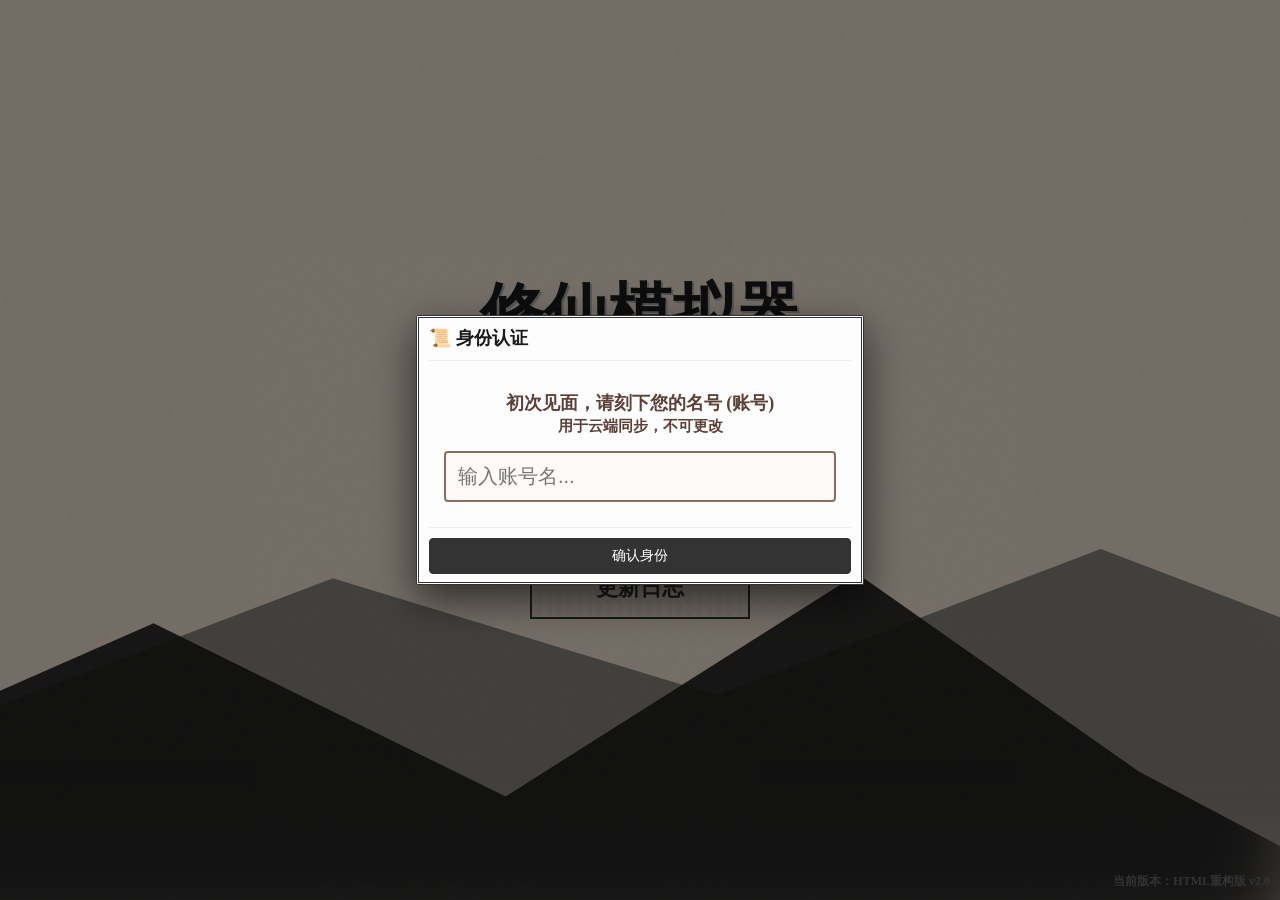
==== index.html @ 8b1c0156 "赌坊数据修改前" ====
<!DOCTYPE html>
<html lang="zh-CN">
<head>
    <meta charset="UTF-8">
    <meta name="viewport" content="width=device-width, initial-scale=1.0">
    <title>水墨修仙 - 重构版</title>
    <link rel="stylesheet" href="css/style.css">

</head>
<body>

    <div id="scene_menu" class="scene active">
        <div class="ink_bg_decoration"></div>

        <h1 class="menu_title">修仙模拟器</h1>

        <div class="menu_btn_group">
            <button id="menu_btn_start" class="ink_btn_large">开启一世轮回</button>
            <button id="menu_btn_gallery" class="ink_btn_large">万物图鉴</button>
            <button id="menu_btn_changelog" class="ink_btn_large">更新日志</button>


        </div>

        <div class="menu_version">当前版本：HTML重构版 v2.0</div>

        <div id="menu_changelog_panel" class="ink_panel hidden">
            <h3>更新日志</h3>
            <p>1. 架构重构完成</p>
            <p>2. 全新水墨UI上线</p>
        </div>
    </div>

    <div id="scene_game" class="scene">

        <div id="left_status_panel">
            <div id="left_profile_box" class="ink_card profile_card">
                <div class="profile_main">
                    <span id="profile_name" class="p_name">道友未命名</span>
                    <span id="profile_generation" class="ink_tag">第 1 世</span>
                </div>
                <div class="profile_sub">
                    <span id="profile_level">凡人 (0/100)</span>
                    <span class="p_divider">|</span>
                    <span id="profile_age">16岁</span>
                </div>
                <div id="profile_date" class="p_date">秦始皇三十七年 正月 初一</div>
            </div>

            <div class="ink_card status_card">
                <div class="status_row">
                    <span class="s_label c_hp">❤️ 生命</span>
                    <span class="s_val" id="val_hp">100/100</span>
                </div>
                <div class="status_row">
                    <span class="s_label c_mp">💧 灵力</span>
                    <span class="s_val" id="val_mp">50/50</span>
                </div>
                <div class="status_row">
                    <span class="s_label c_hunger">🍖 饱食</span>
                    <span class="s_val" id="val_hunger">100/100</span>
                </div>
                <div class="status_row">
                    <span class="s_label c_fatigue">😴 疲劳</span>
                    <span class="s_val" id="val_fatigue">0/100</span>
                </div>
            </div>

            <div class="ink_card attr_primary_card">
                <div class="attr_grid">
                    <div class="attr_item">
                        <span class="a_label">精</span>
                        <span class="a_val" id="val_jing">10</span>
                    </div>
                    <div class="attr_item">
                        <span class="a_label">气</span>
                        <span class="a_val" id="val_qi">10</span>
                    </div>
                    <div class="attr_item">
                        <span class="a_label">神</span>
                        <span class="a_val" id="val_shen">10</span>
                    </div>
                </div>
                <div class="money_row">
                    <span>💰 钱财</span>
                    <span id="val_money" class="text_gold">100</span>
                </div>
            </div>

            <div class="ink_card combat_card">
                <div class="combat_header" onclick="toggleCombatPanel()">
                    <div class="combat_title">⚔️ 战力</div>
                    <div class="combat_summary">
                        <span>攻<b id="val_atk">5</b></span>
                        <span class="divider">/</span>
                        <span>防<b id="val_def">1</b></span>
                        <span class="divider">/</span>
                        <span>速<b id="val_speed">10</b></span>
                    </div>
                    <div id="combat_arrow" class="arrow_icon">▼</div>
                </div>

                <div id="combat_details" class="combat_details_box collapsed">
                    <div class="detail_group">
                        <div class="d_row">
                            <span class="d_label">⚔️ 物理攻击</span> <span class="d_val" id="val_phy_atk">0</span>
                        </div>
                        <div class="d_row">
                            <span class="d_label">🔮 法术攻击</span> <span class="d_val" id="val_mag_atk">0</span>
                        </div>
                        <div class="d_sep"></div>
                        <div class="d_row">
                            <span class="d_label">🛡️ 物理防御</span> <span class="d_val" id="val_phy_def">0</span>
                        </div>
                        <div class="d_row">
                            <span class="d_label">✨ 法术防御</span> <span class="d_val" id="val_mag_def">0</span>
                        </div>
                        <div class="d_sep"></div>
                        <div class="d_row">
                            <span class="d_label">🎯 物暴</span> <span class="d_val" id="val_crit">0%</span>
                        </div>
                        <div class="d_row">
                            <span class="d_label">🔥 法暴</span> <span class="d_val" id="val_mag_crit">0%</span>
                        </div>
                        <div class="d_row">
                            <span class="d_label">🔪 锋利</span> <span class="d_val" id="val_sharpness">0</span>
                        </div>
                        <div class="d_row">
                            <span class="d_label">🔱 灵透</span> <span class="d_val" id="val_penetration">0</span>
                        </div>
                    </div>
                </div>
            </div>

            <div id="left_buff_container" class="ink_card flex_grow">
                <div class="panel_header_sm">当前状态</div>
                <div id="buff_list" class="buff_list_style">
                </div>
            </div>

            <div id="left_system_btns">
                <button class="ink_btn_small" onclick="CloudArchive.uiSave()">💾 保存</button>
                <button onclick="attemptDie()" class="ink_btn_small btn_danger">💀 兵解</button>
                <button onclick="backToMenu()" class="ink_btn_small">🏠 主页</button>
            </div>
        </div>

        <script>
            function toggleCombatPanel() {
                const box = document.getElementById('combat_details');
                const arrow = document.getElementById('combat_arrow');
                if (box.classList.contains('collapsed')) {
                    box.classList.remove('collapsed');
                    arrow.style.transform = 'rotate(180deg)';
                } else {
                    box.classList.add('collapsed');
                    arrow.style.transform = 'rotate(0deg)';
                }
            }
        </script>

        <div id="center_action_panel">
            <div id="center_toolbar">

                <button id="btn_open_bag" class="ink_btn_tab" onclick="UIBag.open()">🎒 行囊 (I)</button>

                <button id="btn_open_gongfa" class="ink_btn_tab" onclick="if(window.UISkill) UISkill.open();">
                    🎨 技艺 (K)
                </button>

                <button id="btn_open_bounty" class="ink_btn_tab" onclick="UIBounty.open()">
                    📜 悬赏 (T)
                </button>
                <button id="btn_open_map" class="ink_btn_tab" onclick="MapView.open()">🗺️ 地图 (M)</button>
                <button id="btn_help" class="ink_btn_tab" onclick="UITutorial.start(true)">
                    ❓ 指引
                </button>
                <button id="btn_debug" class="ink_btn_tab btn_faded" onclick="DebugSystem.open()">🔧 天道</button>
            </div>

            <div id="center_map_container">
                <canvas id="big_map_canvas"></canvas>
                <div id="center_map_overlay">
                    <span id="overlay_terrain_info">当前: <span class="text_gold">未知区域</span></span>
                    <span id="overlay_coord">(0, 0)</span>
                </div>
            </div>
        </div>

        <div id="right_info_panel">

            <div id="right_log_container" class="ink_card">
                <div class="panel_header">江湖传闻</div>
                <div id="game_log_content">
                    <p class="log_time">[辰时]</p> <p>你踏入了江湖...</p>
                    <p class="log_time">[辰时]</p> <p>清风拂面，你感觉神清气爽。</p>
                </div>
                <div class="log_footer" style="text-align: right; padding: 5px; border-top: 1px dashed #ddd; background: rgba(255,255,255,0.5);">
                    <button onclick="LogManager.uiClear()" class="ink_btn_small" style="font-size: 12px; opacity: 0.7; padding: 2px 8px;">
                        🗑️ 清空传闻
                    </button>
                </div>
            </div>

            <div id="right_action_container" class="ink_card">
                <div class="panel_header">行动指令</div>
                <div id="right_action_grid">
                    <button id="btn_action_gather" class="act_btn" onclick="doGather()">🌿 寻幽</button>

                    <button id="btn_action_study" class="act_btn" onclick="window.UIStudy.open()">📖 研读</button>

                    <button id="btn_action_train" class="ink_btn" onclick="window.UITrain.open()">
                        <span class="btn_icon">⚔️</span>
                        <span class="btn_text">修炼</span>
                    </button>

                    <button id="btn_action_rest" class="act_btn" onclick="doRest()">🛏️ 休憩</button>
                    <button id="btn_action_fish" class="act_btn" onclick="window.UIFish.open()">🎣 垂钓</button>
                    <button id="btn_action_water" class="act_btn" onclick="doFetchWater()">💧 打水</button>
                    <button id="btn_action_cook" class="act_btn" onclick="window.UICook.open()">🍳 烹饪</button>

                    <button id="btn_action_eat" class="act_btn" onclick="doEat()">🍖 进食</button>

                    <button id="btn_action_market" class="act_btn" onclick="openTownMarket()">⚖️ 集市</button>
                    <button id="btn_action_alchemy" class="act_btn" onclick="UIAlchemy.open()">🔮 炼丹</button>
                </div>
            </div>
        </div>
    </div>

    <div id="modal_overlay" class="modal hidden">
        <div id="modal_content" class="ink_modal_box">
            <h2 id="modal_header">标题</h2>
            <div id="modal_body">内容区域</div>
            <div id="modal_footer">
                <button onclick="closeModal()" class="ink_btn_medium">关闭</button>
            </div>
        </div>
    </div>

    <div id="global_tooltip" class="ink_tooltip hidden"></div>
    <div id="tutorial_overlay" class="hidden">
        <div id="tutorial_spotlight"></div>

        <div id="tutorial_box" class="ink_card">
            <h3 id="tut_title">功能介绍</h3>
            <p id="tut_content">这里是说明文字...</p>

            <div class="tut_controls">
                <div class="tut_page_info"><span id="tut_step">1</span> / <span id="tut_total">5</span></div>
                <div class="tut_btns">
                    <button id="tut_btn_prev" class="ink_btn_small" onclick="UITutorial.prev()">上一步</button>
                    <button id="tut_btn_next" class="ink_btn_small" onclick="UITutorial.next()">下一步</button>
                    <button id="tut_btn_finish" class="ink_btn_small btn_danger" onclick="UITutorial.finish()">关闭</button>
                </div>
            </div>

            <div class="tut_footer">
                <label>
                    <input type="checkbox" id="tut_check_ignore"> 轮回不再自动提醒
                </label>
            </div>
        </div>
    </div>

    <script src="js/modules/ui_tutorial.js"></script>


    <script src="js/data/data_config.js"></script>
    <script src="js/core/state.js"></script>

<!--    时间线-->
    <script src="js/data/data_timeline.js"></script>



    <script src="js/data/data_materials.js"></script>
    <script src="js/data/data_food_materials.js"></script>
    <script src="js/data/data_foods.js"></script>
    <script src="js/data/data_herbs.js"></script>
    <script src="js/data/data_pills.js"></script>
    <script src="js/data/data_weapons.js"></script>
    <script src="js/data/data_head.js"></script>
    <script src="js/data/data_body.js"></script>
    <script src="js/data/data_feet.js"></script>
    <script src="js/data/data_mounts.js"></script>
    <script src="js/data/data_tools.js"></script>
    <script src="js/data/data_books.js"></script>
    <script src="js/data/data_fish.js"></script>
    <script src="js/data/data_entry.js"></script>

<!--    敌人-->
    <script src="js/data/data_enemies_config.js"></script>
    <script src="js/data/data_enemies.js"></script>

    <script src="js/data/data_event_enemies.js"></script>

    <script src="js/data/data_world.js"></script>
    <script src="js/data/data_npcs.js"></script>
    <script src="js/data/data_icon.js"></script>


    <script src="js/core/utils_enemy.js"></script>

    <script src="js/action/util_gather.js"></script>
    <script src="js/action/util_study.js"></script>
    <script src="js/action/util_train.js"></script>
    <script src="js/action/util_rest.js"></script>
    <script src="js/action/util_cook.js"></script>
    <script src="js/action/util_fish.js"></script>
    <script src="js/action/util_eat.js"></script>
    <script src="js/action/util_water.js"></script>
    <script src="js/action/util_shop.js"></script>
    <script src="js/action/util_alchemy.js"></script>

<!--    事件处理工具类-->
    <script src="js/action/times/time_history.js"></script>
    <script src="js/action/times/time_raid.js"></script>
    <script src="js/action/times/time_events.js"></script>
    <script src="js/action/time.js"></script>



    <script src="js/core/global.js"></script>
    <script src="js/core/utils.js"></script>

    <script src="js/core/utils_debug.js"></script>
    <script src="js/core/utils_modal.js"></script>
    <script src="js/core/utils_add.js"></script>
    <script src="js/core/utils_item.js"></script>
    <script src="js/core/utils_tip.js"></script>
    <script src="js/core/utils_skill.js"></script>
    <script src="js/core/utils_buff.js"></script>
    <script src="js/core/utils_log.js"></script>
    <script src="js/core/utils_transmit.js"></script>
    <script src="js/core/cloud_archive.js"></script>
    <script src="js/core/utils_life_skills.js"></script>
    <script src="js/core/utils_gamble.js"></script>


    <script src="js/modules/ink_generator.js"></script>

    <script src="js/modules/shop_system.js"></script>
    <script src="js/modules/town_shops.js"></script>
    <script src="js/modules/shops/inn.js"></script>
    <script src="js/modules/shops/bounty/task_exterminate.js"></script>
    <script src="js/modules/shops/bounty/task_delivery.js"></script>
    <script src="js/modules/shops/bounty/task_collect.js"></script>
    <script src="js/modules/shops/bounty_board.js"></script>
    <script src="js/modules/shops/black_market.js"></script>
    <script src="js/modules/shops/blacksmith.js"></script>
    <script src="js/modules/shops/alchemy_shop.js"></script>
    <script src="js/modules/shops/medical_shop.js"></script>
    <script src="js/modules/shops/post_station.js"></script>
    <script src="js/modules/shops/grocery.js"></script>
    <script src="js/modules/shops/game/game_chupu.js"></script>
    <script src="js/modules/shops/game/game_liubo.js"></script>
    <script src="js/modules/shops/gamble_shop.js"></script>


    <script src="js/modules/ui_combat_modal.js"></script>
    <script src="js/modules/map_enemy_manager.js"></script>
    <script src="js/modules/map_camera.js"></script>


    <script src="js/modules/map_atlas.js"></script>

<!--  战斗相关  -->
    <script src="js/modules/combat/combat_init.js"></script>
    <script src="js/modules/combat/combat_action.js"></script>
    <script src="js/modules/combat/combat_calc.js"></script>
    <script src="js/modules/combat/combat_core.js"></script>
    <script src="js/modules/combat/combat_ui.js"></script>
    <script src="js/modules/combat.js"></script>



    <script src="js/modules/ui.js"></script>
    <script src="js/modules/ui_bag.js"></script>
    <script src="js/modules/ui_skill.js"></script>
    <script src="js/modules/ui_train.js"></script>
    <script src="js/modules/ui_bounty.js"></script>
    <script src="js/modules/ui_fish.js"></script>
    <script src="js/modules/ui_cook.js"></script>
    <script src="js/modules/ui_alchemy.js"></script>

    <script src="js/modules/input_shortcuts.js"></script>
    <script src="js/modules/map_view.js"></script>
    <script src="js/modules/archive.js"></script>
    <script src="js/modules/ui_study.js"></script>

    <script src="js/core/utils_fail.js"></script>

    <script src="js/main.js"></script>



</body>
</html>
---- css/style.css ----
/* 主样式表 - 统一入口 */

@import 'reset.css';        /* 1. 基础重置 */
@import 'theme_ink.css';    /* 2. 颜色/字体主题 */
@import 'layout.css';       /* 3. 页面大框架 */
@import 'components.css';   /* 4. 按钮组件 */
@import 'ui_modal.css';     /* 5. 弹窗系统 (新) */
@import 'ui_tooltip.css';   /* 6. 悬浮窗系统 (新) */
@import 'ui_bag.css';       /* 7. 背包系统 (新) */
@import 'ui_gallery.css';   /* 8. 图鉴系统 (新) */
@import "ui_skill.css";     /* 9. 技能系统 (新) */
@import "ui_shop.css";
@import "ui_cook.css";
@import "ui_eat.css";
@import "ui_fish.css";
@import "ui_gather.css";
@import "ui_rest.css";
@import "ui_study.css";
@import "ui_train.css";
@import "ui_water.css";
@import "ui_bounty.css";
@import "combat.css";
@import "ui_alchemy.css";






/* ================== 新手引导系统 ================== */
#tutorial_overlay {
    position: fixed;
    top: 0; left: 0;
    width: 100vw; height: 100vh;
    z-index: 2000; /* 确保在最顶层 */
    pointer-events: auto; /* 拦截点击 */
    display: block;
}

#tutorial_overlay.hidden {
    display: none;
}

/* 聚光灯高亮框：利用超大阴影实现遮罩 */
#tutorial_spotlight {
    position: absolute;
    border: 2px solid #b8860b; /* 金色边框 */
    box-shadow: 0 0 0 9999px rgba(0, 0, 0, 0.75), 0 0 15px #b8860b inset;
    border-radius: 5px;
    transition: all 0.3s ease; /* 平滑移动动画 */
    pointer-events: none; /* 让点击穿透高亮区(如果需要操作) 或者不穿透 */
    z-index: 2001;
}

/* 说明文本框 */
#tutorial_box {
    position: absolute;
    width: 300px;
    z-index: 2002;
    background-color: #f0e6d2; /* 保持水墨风纸张色 */
    transition: all 0.3s ease;
    border: 2px solid #333;
}

.tut_controls {
    display: flex;
    justify-content: space-between;
    align-items: center;
    margin-top: 15px;
    padding-top: 10px;
    border-top: 1px dashed #999;
}

.tut_btns {
    display: flex;
    gap: 5px;
}

.tut_footer {
    margin-top: 10px;
    font-size: 12px;
    text-align: right;
    color: #555;
}

/* 适配不同位置的箭头 (可选) */
#tutorial_box::after {
    /* 这里可以加一个小三角指向高亮区域，稍微复杂点，先略过 */
}
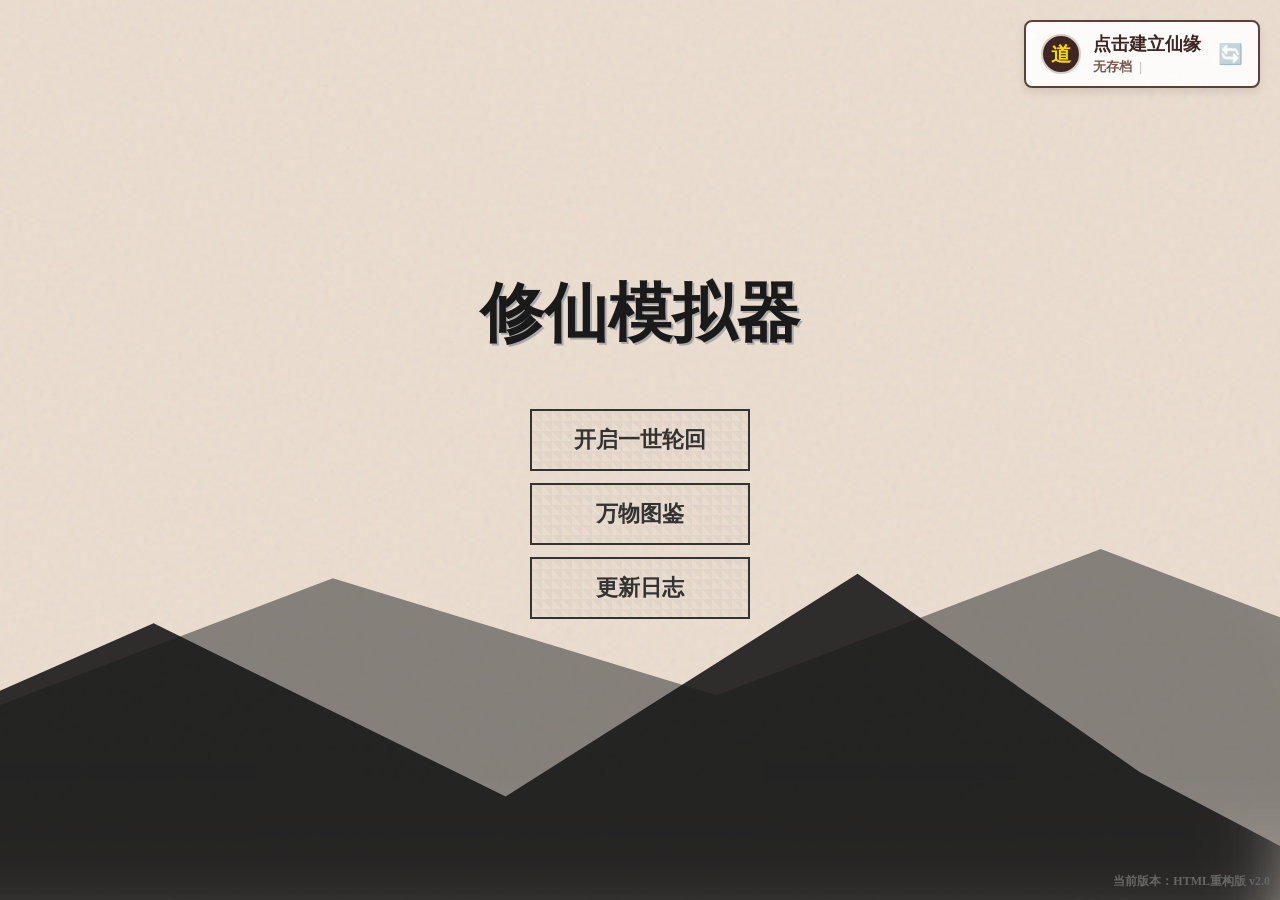
==== commit 9ab00ea3: "怪物数据修改前" ====
--- a/index.html
+++ b/index.html
@@ -13,6 +13,19 @@
         <div class="ink_bg_decoration"></div>
 
         <h1 class="menu_title">修仙模拟器</h1>
+
+        <div id="menu_save_slot" class="menu_save_info" onclick="CloudArchive.uiOpenSwitchModal()">
+            <div class="save_avatar">道</div>
+            <div class="save_details">
+                <div id="menu_save_account" class="save_acc">未读取</div>
+                <div class="save_meta">
+                    <span id="menu_save_gen">第 - 世</span>
+                    <span class="save_divider">|</span>
+                    <span id="menu_save_date">--年--月</span>
+                </div>
+            </div>
+            <div class="save_action_icon">🔄</div>
+        </div>
 
         <div class="menu_btn_group">
             <button id="menu_btn_start" class="ink_btn_large">开启一世轮回</button>
@@ -336,6 +349,7 @@
     <script src="js/core/cloud_archive.js"></script>
     <script src="js/core/utils_life_skills.js"></script>
     <script src="js/core/utils_gamble.js"></script>
+    <script src="js/core/utils_player.js"></script>
 
 
     <script src="js/modules/ink_generator.js"></script>
@@ -355,6 +369,16 @@
     <script src="js/modules/shops/grocery.js"></script>
     <script src="js/modules/shops/game/game_chupu.js"></script>
     <script src="js/modules/shops/game/game_liubo.js"></script>
+    <script src="js/modules/shops/game/game_shengguantu.js"></script>
+
+    <script src="js/modules/shops/game/game_qingyun_ai.js"></script>
+    <script src="js/modules/shops/game/game_qingyun_model.js"></script>
+    <script src="js/modules/shops/game/game_qingyun_ui.js"></script>
+    <script src="js/modules/shops/game/game_qingyun_ctrl.js"></script>
+
+
+
+
     <script src="js/modules/shops/gamble_shop.js"></script>
 
 
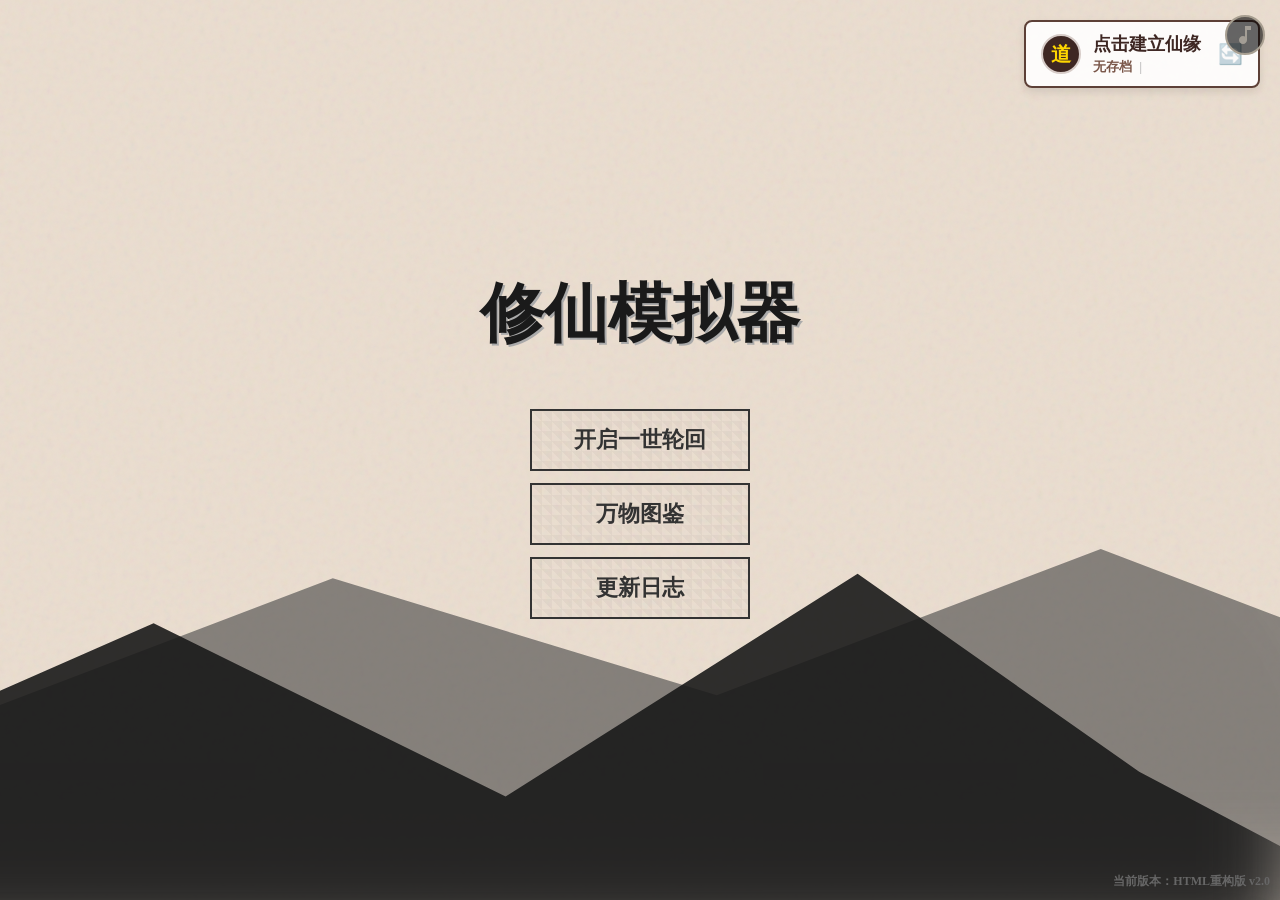
==== commit ea9fc853: "NPC添加" ====
--- a/index.html
+++ b/index.html
@@ -2,422 +2,400 @@
 <html lang="zh-CN">
 <head>
     <meta charset="UTF-8">
-    <meta name="viewport" content="width=device-width, initial-scale=1.0">
+    <meta name="viewport" content="width=device-width, initial-scale=1.0, maximum-scale=1.0, user-scalable=no, viewport-fit=cover">
+    <meta name="description" content="水墨风格的修仙模拟器游戏，体验凡人修仙之旅。">
+    <meta name="theme-color" content="#f5f5f5">
     <title>水墨修仙 - 重构版</title>
+
     <link rel="stylesheet" href="css/style.css">
 
+    <noscript>
+        <div style="padding: 20px; text-align: center;">请开启 JavaScript 以体验修仙之旅。</div>
+    </noscript>
 </head>
 <body>
 
-    <div id="scene_menu" class="scene active">
-        <div class="ink_bg_decoration"></div>
-
-        <h1 class="menu_title">修仙模拟器</h1>
-
-        <div id="menu_save_slot" class="menu_save_info" onclick="CloudArchive.uiOpenSwitchModal()">
-            <div class="save_avatar">道</div>
-            <div class="save_details">
-                <div id="menu_save_account" class="save_acc">未读取</div>
-                <div class="save_meta">
-                    <span id="menu_save_gen">第 - 世</span>
-                    <span class="save_divider">|</span>
-                    <span id="menu_save_date">--年--月</span>
+<div id="scene_menu" class="scene active">
+    <div class="ink_bg_decoration"></div>
+
+    <h1 class="menu_title">修仙模拟器</h1>
+
+    <div id="menu_save_slot" class="menu_save_info" onclick="CloudArchive.uiOpenSwitchModal()">
+        <div class="save_avatar">道</div>
+        <div class="save_details">
+            <div id="menu_save_account" class="save_acc">未读取</div>
+            <div class="save_meta">
+                <span id="menu_save_gen">第 - 世</span>
+                <span class="save_divider">|</span>
+                <span id="menu_save_date">--年--月</span>
+            </div>
+        </div>
+        <div class="save_action_icon">🔄</div>
+    </div>
+
+    <div class="menu_btn_group">
+        <button id="menu_btn_start" class="ink_btn_large">开启一世轮回</button>
+        <button id="menu_btn_gallery" class="ink_btn_large">万物图鉴</button>
+        <button id="menu_btn_changelog" class="ink_btn_large">更新日志</button>
+    </div>
+
+    <div class="menu_version">当前版本：HTML重构版 v2.0</div>
+
+    <div id="menu_changelog_panel" class="ink_panel hidden">
+        <h3>更新日志</h3>
+        <p>1. 架构重构完成</p>
+        <p>2. 全新水墨UI上线</p>
+    </div>
+</div>
+
+<div id="scene_game" class="scene">
+
+    <div id="left_status_panel">
+        <div id="left_profile_box" class="ink_card profile_card">
+            <div class="profile_main">
+                <span id="profile_name" class="p_name">道友未命名</span>
+                <span id="profile_generation" class="ink_tag">第 1 世</span>
+            </div>
+            <div class="profile_sub">
+                <span id="profile_level">凡人 (0/100)</span>
+                <span class="p_divider">|</span>
+                <span id="profile_age">16岁</span>
+            </div>
+            <div id="profile_date" class="p_date">秦始皇三十七年 正月 初一</div>
+        </div>
+
+        <div class="ink_card status_card">
+            <div class="status_row">
+                <span class="s_label c_hp">❤️ 生命</span>
+                <span class="s_val" id="val_hp">100/100</span>
+            </div>
+            <div class="status_row">
+                <span class="s_label c_mp">💧 法力</span>
+                <span class="s_val" id="val_mp">50/50</span>
+            </div>
+            <div class="status_row">
+                <span class="s_label c_hunger">🍖 饱食</span>
+                <span class="s_val" id="val_hunger">100/100</span>
+            </div>
+            <div class="status_row">
+                <span class="s_label c_fatigue">😴 疲劳</span>
+                <span class="s_val" id="val_fatigue">0/100</span>
+            </div>
+        </div>
+
+        <div class="ink_card attr_primary_card">
+            <div class="attr_grid">
+                <div class="attr_item">
+                    <span class="a_label">精</span>
+                    <span class="a_val" id="val_jing">10</span>
                 </div>
-            </div>
-            <div class="save_action_icon">🔄</div>
-        </div>
-
-        <div class="menu_btn_group">
-            <button id="menu_btn_start" class="ink_btn_large">开启一世轮回</button>
-            <button id="menu_btn_gallery" class="ink_btn_large">万物图鉴</button>
-            <button id="menu_btn_changelog" class="ink_btn_large">更新日志</button>
-
-
-        </div>
-
-        <div class="menu_version">当前版本：HTML重构版 v2.0</div>
-
-        <div id="menu_changelog_panel" class="ink_panel hidden">
-            <h3>更新日志</h3>
-            <p>1. 架构重构完成</p>
-            <p>2. 全新水墨UI上线</p>
-        </div>
-    </div>
-
-    <div id="scene_game" class="scene">
-
-        <div id="left_status_panel">
-            <div id="left_profile_box" class="ink_card profile_card">
-                <div class="profile_main">
-                    <span id="profile_name" class="p_name">道友未命名</span>
-                    <span id="profile_generation" class="ink_tag">第 1 世</span>
+                <div class="attr_item">
+                    <span class="a_label">气</span>
+                    <span class="a_val" id="val_qi">10</span>
                 </div>
-                <div class="profile_sub">
-                    <span id="profile_level">凡人 (0/100)</span>
-                    <span class="p_divider">|</span>
-                    <span id="profile_age">16岁</span>
+                <div class="attr_item">
+                    <span class="a_label">神</span>
+                    <span class="a_val" id="val_shen">10</span>
                 </div>
-                <div id="profile_date" class="p_date">秦始皇三十七年 正月 初一</div>
-            </div>
-
-            <div class="ink_card status_card">
-                <div class="status_row">
-                    <span class="s_label c_hp">❤️ 生命</span>
-                    <span class="s_val" id="val_hp">100/100</span>
+            </div>
+            <div class="money_row">
+                <span id="ui_money" class="text_gold">💰 0</span>
+                <span id="ui_spirit" style="display:none; color: #29b6f6; font-weight: bold; font-size: 16px;">🌌 0</span>
+            </div>
+        </div>
+
+        <div class="ink_card combat_card">
+            <div class="combat_header" onclick="toggleCombatPanel()">
+                <div class="combat_title">⚔️ 战力</div>
+                <div class="combat_summary">
+                    <span>攻<b id="val_atk">5</b></span>
+                    <span class="divider">/</span>
+                    <span>防<b id="val_def">1</b></span>
+                    <span class="divider">/</span>
+                    <span>速<b id="val_speed">10</b></span>
                 </div>
-                <div class="status_row">
-                    <span class="s_label c_mp">💧 灵力</span>
-                    <span class="s_val" id="val_mp">50/50</span>
+                <div id="combat_arrow" class="arrow_icon">▼</div>
+            </div>
+
+            <div id="combat_details" class="combat_details_box collapsed">
+                <div class="detail_group">
+                    <div class="d_row">
+                        <span class="d_label">⚔️ 物理攻击</span> <span class="d_val" id="val_phy_atk">0</span>
+                    </div>
+                    <div class="d_row">
+                        <span class="d_label">🔮 法术攻击</span> <span class="d_val" id="val_mag_atk">0</span>
+                    </div>
+                    <div class="d_sep"></div>
+                    <div class="d_row">
+                        <span class="d_label">🛡️ 物理防御</span> <span class="d_val" id="val_phy_def">0</span>
+                    </div>
+                    <div class="d_row">
+                        <span class="d_label">✨ 法术防御</span> <span class="d_val" id="val_mag_def">0</span>
+                    </div>
+                    <div class="d_sep"></div>
+                    <div class="d_row">
+                        <span class="d_label">🎯 物暴</span> <span class="d_val" id="val_crit">0%</span>
+                    </div>
+                    <div class="d_row">
+                        <span class="d_label">🔥 法暴</span> <span class="d_val" id="val_mag_crit">0%</span>
+                    </div>
+                    <div class="d_row">
+                        <span class="d_label">🔪 锋利</span> <span class="d_val" id="val_sharpness">0</span>
+                    </div>
+                    <div class="d_row">
+                        <span class="d_label">🔱 灵透</span> <span class="d_val" id="val_penetration">0</span>
+                    </div>
                 </div>
-                <div class="status_row">
-                    <span class="s_label c_hunger">🍖 饱食</span>
-                    <span class="s_val" id="val_hunger">100/100</span>
-                </div>
-                <div class="status_row">
-                    <span class="s_label c_fatigue">😴 疲劳</span>
-                    <span class="s_val" id="val_fatigue">0/100</span>
-                </div>
-            </div>
-
-            <div class="ink_card attr_primary_card">
-                <div class="attr_grid">
-                    <div class="attr_item">
-                        <span class="a_label">精</span>
-                        <span class="a_val" id="val_jing">10</span>
-                    </div>
-                    <div class="attr_item">
-                        <span class="a_label">气</span>
-                        <span class="a_val" id="val_qi">10</span>
-                    </div>
-                    <div class="attr_item">
-                        <span class="a_label">神</span>
-                        <span class="a_val" id="val_shen">10</span>
-                    </div>
-                </div>
-                <div class="money_row">
-                    <span>💰 钱财</span>
-                    <span id="val_money" class="text_gold">100</span>
-                </div>
-            </div>
-
-            <div class="ink_card combat_card">
-                <div class="combat_header" onclick="toggleCombatPanel()">
-                    <div class="combat_title">⚔️ 战力</div>
-                    <div class="combat_summary">
-                        <span>攻<b id="val_atk">5</b></span>
-                        <span class="divider">/</span>
-                        <span>防<b id="val_def">1</b></span>
-                        <span class="divider">/</span>
-                        <span>速<b id="val_speed">10</b></span>
-                    </div>
-                    <div id="combat_arrow" class="arrow_icon">▼</div>
-                </div>
-
-                <div id="combat_details" class="combat_details_box collapsed">
-                    <div class="detail_group">
-                        <div class="d_row">
-                            <span class="d_label">⚔️ 物理攻击</span> <span class="d_val" id="val_phy_atk">0</span>
-                        </div>
-                        <div class="d_row">
-                            <span class="d_label">🔮 法术攻击</span> <span class="d_val" id="val_mag_atk">0</span>
-                        </div>
-                        <div class="d_sep"></div>
-                        <div class="d_row">
-                            <span class="d_label">🛡️ 物理防御</span> <span class="d_val" id="val_phy_def">0</span>
-                        </div>
-                        <div class="d_row">
-                            <span class="d_label">✨ 法术防御</span> <span class="d_val" id="val_mag_def">0</span>
-                        </div>
-                        <div class="d_sep"></div>
-                        <div class="d_row">
-                            <span class="d_label">🎯 物暴</span> <span class="d_val" id="val_crit">0%</span>
-                        </div>
-                        <div class="d_row">
-                            <span class="d_label">🔥 法暴</span> <span class="d_val" id="val_mag_crit">0%</span>
-                        </div>
-                        <div class="d_row">
-                            <span class="d_label">🔪 锋利</span> <span class="d_val" id="val_sharpness">0</span>
-                        </div>
-                        <div class="d_row">
-                            <span class="d_label">🔱 灵透</span> <span class="d_val" id="val_penetration">0</span>
-                        </div>
-                    </div>
-                </div>
-            </div>
-
-            <div id="left_buff_container" class="ink_card flex_grow">
-                <div class="panel_header_sm">当前状态</div>
-                <div id="buff_list" class="buff_list_style">
-                </div>
-            </div>
-
-            <div id="left_system_btns">
-                <button class="ink_btn_small" onclick="CloudArchive.uiSave()">💾 保存</button>
-                <button onclick="attemptDie()" class="ink_btn_small btn_danger">💀 兵解</button>
-                <button onclick="backToMenu()" class="ink_btn_small">🏠 主页</button>
-            </div>
-        </div>
-
-        <script>
-            function toggleCombatPanel() {
-                const box = document.getElementById('combat_details');
-                const arrow = document.getElementById('combat_arrow');
-                if (box.classList.contains('collapsed')) {
-                    box.classList.remove('collapsed');
-                    arrow.style.transform = 'rotate(180deg)';
-                } else {
-                    box.classList.add('collapsed');
-                    arrow.style.transform = 'rotate(0deg)';
-                }
-            }
-        </script>
-
-        <div id="center_action_panel">
-            <div id="center_toolbar">
-
-                <button id="btn_open_bag" class="ink_btn_tab" onclick="UIBag.open()">🎒 行囊 (I)</button>
-
-                <button id="btn_open_gongfa" class="ink_btn_tab" onclick="if(window.UISkill) UISkill.open();">
-                    🎨 技艺 (K)
+            </div>
+        </div>
+
+        <div id="left_buff_container" class="ink_card flex_grow">
+            <div class="panel_header_sm">当前状态</div>
+            <div id="buff_list" class="buff_list_style"></div>
+        </div>
+
+        <div id="left_system_btns">
+            <button class="ink_btn_small" onclick="CloudArchive.uiSave()">💾 保存</button>
+            <button onclick="attemptDie()" class="ink_btn_small btn_danger">💀 兵解</button>
+            <button onclick="backToMenu()" class="ink_btn_small">🏠 主页</button>
+        </div>
+    </div>
+
+    <div id="center_action_panel">
+        <div id="center_toolbar">
+            <button id="btn_open_bag" class="ink_btn_tab" onclick="UIBag.open()">🎒 行囊 (I)</button>
+            <button id="btn_open_mortal" class="ink_btn_tab" onclick="UI_Mortal.open()">💪 修行(X)</button>
+            <button id="btn_open_gongfa" class="ink_btn_tab" onclick="if(window.UISkill) UISkill.open();">🎨 技艺 (K)</button>
+            <button id="btn_open_bounty" class="ink_btn_tab" onclick="UIBounty.open()">📜 悬赏 (T)</button>
+            <button id="btn_open_map" class="ink_btn_tab" onclick="MapView.open()">🗺️ 地图 (M)</button>
+            <button id="btn_help" class="ink_btn_tab" onclick="UITutorial.start(true)">❓ 指引</button>
+            <button id="btn_debug" class="ink_btn_tab btn_faded" onclick="DebugSystem.open()">🔧 天道</button>
+        </div>
+
+        <div id="center_map_container">
+            <canvas id="big_map_canvas"></canvas>
+            <div id="center_map_overlay">
+                <span id="overlay_terrain_info">当前: <span class="text_gold">未知区域</span></span>
+                <span id="overlay_coord">(0, 0)</span>
+            </div>
+        </div>
+    </div>
+
+    <div id="right_info_panel">
+        <div id="right_log_container" class="ink_card">
+            <div class="panel_header">江湖传闻</div>
+            <div id="game_log_content">
+                <p class="log_time">[辰时]</p> <p>你踏入了江湖...</p>
+                <p class="log_time">[辰时]</p> <p>清风拂面，你感觉神清气爽。</p>
+            </div>
+            <div class="log_footer" style="text-align: right; padding: 5px; border-top: 1px dashed #ddd; background: rgba(255,255,255,0.5);">
+                <button onclick="LogManager.uiClear()" class="ink_btn_small" style="font-size: 12px; opacity: 0.7; padding: 2px 8px;">
+                    🗑️ 清空传闻
                 </button>
-
-                <button id="btn_open_bounty" class="ink_btn_tab" onclick="UIBounty.open()">
-                    📜 悬赏 (T)
+            </div>
+        </div>
+
+        <div id="right_action_container" class="ink_card">
+            <div class="panel_header">行动指令</div>
+            <div id="right_action_grid">
+                <button id="btn_action_gather" class="act_btn" onclick="doGather()">🌿 寻幽</button>
+                <button id="btn_action_study" class="act_btn" onclick="window.UIStudy.open()">📖 研读</button>
+                <button id="btn_action_train" class="ink_btn" onclick="window.UITrain.open()">
+                    <span class="btn_icon">⚔️</span>
+                    <span class="btn_text">练功</span>
                 </button>
-                <button id="btn_open_map" class="ink_btn_tab" onclick="MapView.open()">🗺️ 地图 (M)</button>
-                <button id="btn_help" class="ink_btn_tab" onclick="UITutorial.start(true)">
-                    ❓ 指引
-                </button>
-                <button id="btn_debug" class="ink_btn_tab btn_faded" onclick="DebugSystem.open()">🔧 天道</button>
-            </div>
-
-            <div id="center_map_container">
-                <canvas id="big_map_canvas"></canvas>
-                <div id="center_map_overlay">
-                    <span id="overlay_terrain_info">当前: <span class="text_gold">未知区域</span></span>
-                    <span id="overlay_coord">(0, 0)</span>
-                </div>
-            </div>
-        </div>
-
-        <div id="right_info_panel">
-
-            <div id="right_log_container" class="ink_card">
-                <div class="panel_header">江湖传闻</div>
-                <div id="game_log_content">
-                    <p class="log_time">[辰时]</p> <p>你踏入了江湖...</p>
-                    <p class="log_time">[辰时]</p> <p>清风拂面，你感觉神清气爽。</p>
-                </div>
-                <div class="log_footer" style="text-align: right; padding: 5px; border-top: 1px dashed #ddd; background: rgba(255,255,255,0.5);">
-                    <button onclick="LogManager.uiClear()" class="ink_btn_small" style="font-size: 12px; opacity: 0.7; padding: 2px 8px;">
-                        🗑️ 清空传闻
-                    </button>
-                </div>
-            </div>
-
-            <div id="right_action_container" class="ink_card">
-                <div class="panel_header">行动指令</div>
-                <div id="right_action_grid">
-                    <button id="btn_action_gather" class="act_btn" onclick="doGather()">🌿 寻幽</button>
-
-                    <button id="btn_action_study" class="act_btn" onclick="window.UIStudy.open()">📖 研读</button>
-
-                    <button id="btn_action_train" class="ink_btn" onclick="window.UITrain.open()">
-                        <span class="btn_icon">⚔️</span>
-                        <span class="btn_text">修炼</span>
-                    </button>
-
-                    <button id="btn_action_rest" class="act_btn" onclick="doRest()">🛏️ 休憩</button>
-                    <button id="btn_action_fish" class="act_btn" onclick="window.UIFish.open()">🎣 垂钓</button>
-                    <button id="btn_action_water" class="act_btn" onclick="doFetchWater()">💧 打水</button>
-                    <button id="btn_action_cook" class="act_btn" onclick="window.UICook.open()">🍳 烹饪</button>
-
-                    <button id="btn_action_eat" class="act_btn" onclick="doEat()">🍖 进食</button>
-
-                    <button id="btn_action_market" class="act_btn" onclick="openTownMarket()">⚖️ 集市</button>
-                    <button id="btn_action_alchemy" class="act_btn" onclick="UIAlchemy.open()">🔮 炼丹</button>
-                </div>
-            </div>
-        </div>
-    </div>
-
-    <div id="modal_overlay" class="modal hidden">
-        <div id="modal_content" class="ink_modal_box">
-            <h2 id="modal_header">标题</h2>
-            <div id="modal_body">内容区域</div>
-            <div id="modal_footer">
-                <button onclick="closeModal()" class="ink_btn_medium">关闭</button>
-            </div>
-        </div>
-    </div>
-
-    <div id="global_tooltip" class="ink_tooltip hidden"></div>
-    <div id="tutorial_overlay" class="hidden">
-        <div id="tutorial_spotlight"></div>
-
-        <div id="tutorial_box" class="ink_card">
-            <h3 id="tut_title">功能介绍</h3>
-            <p id="tut_content">这里是说明文字...</p>
-
-            <div class="tut_controls">
-                <div class="tut_page_info"><span id="tut_step">1</span> / <span id="tut_total">5</span></div>
-                <div class="tut_btns">
-                    <button id="tut_btn_prev" class="ink_btn_small" onclick="UITutorial.prev()">上一步</button>
-                    <button id="tut_btn_next" class="ink_btn_small" onclick="UITutorial.next()">下一步</button>
-                    <button id="tut_btn_finish" class="ink_btn_small btn_danger" onclick="UITutorial.finish()">关闭</button>
-                </div>
-            </div>
-
-            <div class="tut_footer">
-                <label>
-                    <input type="checkbox" id="tut_check_ignore"> 轮回不再自动提醒
-                </label>
-            </div>
-        </div>
-    </div>
-
-    <script src="js/modules/ui_tutorial.js"></script>
-
-
-    <script src="js/data/data_config.js"></script>
-    <script src="js/core/state.js"></script>
-
-<!--    时间线-->
-    <script src="js/data/data_timeline.js"></script>
-
-
-
-    <script src="js/data/data_materials.js"></script>
-    <script src="js/data/data_food_materials.js"></script>
-    <script src="js/data/data_foods.js"></script>
-    <script src="js/data/data_herbs.js"></script>
-    <script src="js/data/data_pills.js"></script>
-    <script src="js/data/data_weapons.js"></script>
-    <script src="js/data/data_head.js"></script>
-    <script src="js/data/data_body.js"></script>
-    <script src="js/data/data_feet.js"></script>
-    <script src="js/data/data_mounts.js"></script>
-    <script src="js/data/data_tools.js"></script>
-    <script src="js/data/data_books.js"></script>
-    <script src="js/data/data_fish.js"></script>
-    <script src="js/data/data_entry.js"></script>
-
-<!--    敌人-->
-    <script src="js/data/data_enemies_config.js"></script>
-    <script src="js/data/data_enemies.js"></script>
-
-    <script src="js/data/data_event_enemies.js"></script>
-
-    <script src="js/data/data_world.js"></script>
-    <script src="js/data/data_npcs.js"></script>
-    <script src="js/data/data_icon.js"></script>
-
-
-    <script src="js/core/utils_enemy.js"></script>
-
-    <script src="js/action/util_gather.js"></script>
-    <script src="js/action/util_study.js"></script>
-    <script src="js/action/util_train.js"></script>
-    <script src="js/action/util_rest.js"></script>
-    <script src="js/action/util_cook.js"></script>
-    <script src="js/action/util_fish.js"></script>
-    <script src="js/action/util_eat.js"></script>
-    <script src="js/action/util_water.js"></script>
-    <script src="js/action/util_shop.js"></script>
-    <script src="js/action/util_alchemy.js"></script>
-
-<!--    事件处理工具类-->
-    <script src="js/action/times/time_history.js"></script>
-    <script src="js/action/times/time_raid.js"></script>
-    <script src="js/action/times/time_events.js"></script>
-    <script src="js/action/time.js"></script>
-
-
-
-    <script src="js/core/global.js"></script>
-    <script src="js/core/utils.js"></script>
-
-    <script src="js/core/utils_debug.js"></script>
-    <script src="js/core/utils_modal.js"></script>
-    <script src="js/core/utils_add.js"></script>
-    <script src="js/core/utils_item.js"></script>
-    <script src="js/core/utils_tip.js"></script>
-    <script src="js/core/utils_skill.js"></script>
-    <script src="js/core/utils_buff.js"></script>
-    <script src="js/core/utils_log.js"></script>
-    <script src="js/core/utils_transmit.js"></script>
-    <script src="js/core/cloud_archive.js"></script>
-    <script src="js/core/utils_life_skills.js"></script>
-    <script src="js/core/utils_gamble.js"></script>
-    <script src="js/core/utils_player.js"></script>
-
-
-    <script src="js/modules/ink_generator.js"></script>
-
-    <script src="js/modules/shop_system.js"></script>
-    <script src="js/modules/town_shops.js"></script>
-    <script src="js/modules/shops/inn.js"></script>
-    <script src="js/modules/shops/bounty/task_exterminate.js"></script>
-    <script src="js/modules/shops/bounty/task_delivery.js"></script>
-    <script src="js/modules/shops/bounty/task_collect.js"></script>
-    <script src="js/modules/shops/bounty_board.js"></script>
-    <script src="js/modules/shops/black_market.js"></script>
-    <script src="js/modules/shops/blacksmith.js"></script>
-    <script src="js/modules/shops/alchemy_shop.js"></script>
-    <script src="js/modules/shops/medical_shop.js"></script>
-    <script src="js/modules/shops/post_station.js"></script>
-    <script src="js/modules/shops/grocery.js"></script>
-    <script src="js/modules/shops/game/game_chupu.js"></script>
-    <script src="js/modules/shops/game/game_liubo.js"></script>
-    <script src="js/modules/shops/game/game_shengguantu.js"></script>
-
-    <script src="js/modules/shops/game/game_qingyun_ai.js"></script>
-    <script src="js/modules/shops/game/game_qingyun_model.js"></script>
-    <script src="js/modules/shops/game/game_qingyun_ui.js"></script>
-    <script src="js/modules/shops/game/game_qingyun_ctrl.js"></script>
-
-
-
-
-    <script src="js/modules/shops/gamble_shop.js"></script>
-
-
-    <script src="js/modules/ui_combat_modal.js"></script>
-    <script src="js/modules/map_enemy_manager.js"></script>
-    <script src="js/modules/map_camera.js"></script>
-
-
-    <script src="js/modules/map_atlas.js"></script>
-
-<!--  战斗相关  -->
-    <script src="js/modules/combat/combat_init.js"></script>
-    <script src="js/modules/combat/combat_action.js"></script>
-    <script src="js/modules/combat/combat_calc.js"></script>
-    <script src="js/modules/combat/combat_core.js"></script>
-    <script src="js/modules/combat/combat_ui.js"></script>
-    <script src="js/modules/combat.js"></script>
-
-
-
-    <script src="js/modules/ui.js"></script>
-    <script src="js/modules/ui_bag.js"></script>
-    <script src="js/modules/ui_skill.js"></script>
-    <script src="js/modules/ui_train.js"></script>
-    <script src="js/modules/ui_bounty.js"></script>
-    <script src="js/modules/ui_fish.js"></script>
-    <script src="js/modules/ui_cook.js"></script>
-    <script src="js/modules/ui_alchemy.js"></script>
-
-    <script src="js/modules/input_shortcuts.js"></script>
-    <script src="js/modules/map_view.js"></script>
-    <script src="js/modules/archive.js"></script>
-    <script src="js/modules/ui_study.js"></script>
-
-    <script src="js/core/utils_fail.js"></script>
-
-    <script src="js/main.js"></script>
-
-
-
+                <button id="btn_action_rest" class="act_btn" onclick="doRest()">🛏️ 休憩</button>
+                <button id="btn_action_fish" class="act_btn" onclick="window.UIFish.open()">🎣 垂钓</button>
+                <button id="btn_action_water" class="act_btn" onclick="doFetchWater()">💧 打水</button>
+                <button id="btn_action_cook" class="act_btn" onclick="window.UICook.open()">🍳 烹饪</button>
+                <button id="btn_action_eat" class="act_btn" onclick="doEat()">🍖 进食</button>
+                <button id="btn_action_market" class="act_btn" onclick="openTownMarket()">⚖️ 集市</button>
+                <button id="btn_action_alchemy" class="act_btn" onclick="UIAlchemy.open()">🔮 炼丹</button>
+            </div>
+        </div>
+    </div>
+</div>
+
+<div id="modal_overlay" class="modal hidden">
+    <div id="modal_content" class="ink_modal_box">
+        <h2 id="modal_header">标题</h2>
+        <div id="modal_body">内容区域</div>
+        <div id="modal_footer">
+            <button onclick="closeModal()" class="ink_btn_medium">关闭</button>
+        </div>
+    </div>
+</div>
+
+<div id="global_tooltip" class="ink_tooltip hidden"></div>
+
+<div id="tutorial_overlay" class="hidden">
+    <div id="tutorial_spotlight"></div>
+    <div id="tutorial_box" class="ink_card">
+        <h3 id="tut_title">功能介绍</h3>
+        <p id="tut_content">这里是说明文字...</p>
+        <div class="tut_controls">
+            <div class="tut_page_info"><span id="tut_step">1</span> / <span id="tut_total">5</span></div>
+            <div class="tut_btns">
+                <button id="tut_btn_prev" class="ink_btn_small" onclick="UITutorial.prev()">上一步</button>
+                <button id="tut_btn_next" class="ink_btn_small" onclick="UITutorial.next()">下一步</button>
+                <button id="tut_btn_finish" class="ink_btn_small btn_danger" onclick="UITutorial.finish()">关闭</button>
+            </div>
+        </div>
+        <div class="tut_footer">
+            <label>
+                <input type="checkbox" id="tut_check_ignore"> 轮回不再自动提醒
+            </label>
+        </div>
+    </div>
+</div>
+<audio id="bgm_audio" src="assets/music/bgm.mp3" loop preload="auto"></audio>
+
+<div id="music_control_btn" class="music-paused" title="点击开关音乐" onclick="UtilsAudio.toggleBgm()">
+    <svg viewBox="0 0 24 24">
+        <path d="M12 3v10.55c-.59-.34-1.27-.55-2-.55-2.21 0-4 1.79-4 4s1.79 4 4 4 4-1.79 4-4V7h4V3h-6z"/>
+    </svg>
+</div>
+<script src="js/core/utils_audio.js" defer></script> <script src="js/core/utils.js" defer></script>
+<script src="js/twemoji.min.js" defer></script>
+<script src="js/jquery.min.js"></script>
+
+<script src="js/core/utils_money.js" defer></script>
+<script src="js/core/utils_attribute.js" defer></script>
+
+
+
+<script src="js/data/data_config.js" defer></script>
+<script src="js/data/data_timeline.js" defer></script>
+<script src="js/data/data_materials.js" defer></script>
+<script src="js/data/data_food_materials.js" defer></script>
+<script src="js/data/data_foods.js" defer></script>
+<script src="js/data/data_herbs.js" defer></script>
+<script src="js/data/data_pills.js" defer></script>
+<script src="js/data/data_weapons.js" defer></script>
+<script src="js/data/data_head.js" defer></script>
+<script src="js/data/data_body.js" defer></script>
+<script src="js/data/data_feet.js" defer></script>
+<script src="js/data/data_mounts.js" defer></script>
+<script src="js/data/data_tools.js" defer></script>
+<script src="js/data/data_books.js" defer></script>
+<script src="js/data/data_fish.js" defer></script>
+<script src="js/data/data_entry.js" defer></script>
+<script src="js/data/data_zhaoshi.js" defer></script>
+<script src="js/data/spirit/data_spiritItem.js" defer></script>
+<script src="js/data/data_enemies_config.js" defer></script>
+<script src="js/data/data_enemies.js" defer></script>
+<script src="js/data/data_event_enemies.js" defer></script>
+<script src="js/data/data_world.js" defer></script>
+<script src="js/data/data_npcs.js" defer></script>
+<script src="js/data/data_icon.js" defer></script>
+<script src="js/modules/mortal/data_mortal.js" defer></script>
+
+<script src="js/core/state.js" defer></script>
+<script src="js/core/global.js" defer></script>
+<script src="js/core/utils.js" defer></script>
+<script src="js/core/utils_fail.js" defer></script>
+<script src="js/core/utils_debug.js" defer></script>
+<script src="js/core/utils_modal.js" defer></script>
+<script src="js/core/utils_add.js" defer></script>
+<script src="js/core/utils_item.js" defer></script>
+<script src="js/core/utils_spiritPrice.js" defer></script>
+<script src="js/core/utils_tip.js" defer></script>
+<script src="js/core/utils_skill.js" defer></script>
+<script src="js/core/utils_buff.js" defer></script>
+<script src="js/core/utils_log.js" defer></script>
+<script src="js/core/utils_transmit.js" defer></script>
+<script src="js/core/cloud_archive.js" defer></script>
+<script src="js/core/utils_life_skills.js" defer></script>
+<script src="js/core/utils_gamble.js" defer></script>
+<script src="js/core/utils_player.js" defer></script>
+<script src="js/core/utils_enemy.js" defer></script>
+<script src="js/core/utils_gongfa.js" defer></script>
+<script src="js/core/utils_npc.js" defer></script>
+
+
+
+<script src="js/core/utils_mortal_task.js" defer></script>
+
+<script src="js/action/util_gather.js" defer></script>
+<script src="js/action/util_study.js" defer></script>
+<script src="js/action/util_train.js" defer></script>
+<script src="js/action/util_rest.js" defer></script>
+<script src="js/action/util_cook.js" defer></script>
+<script src="js/action/util_fish.js" defer></script>
+<script src="js/action/util_eat.js" defer></script>
+<script src="js/action/util_water.js" defer></script>
+<script src="js/action/util_shop.js" defer></script>
+<script src="js/action/util_alchemy.js" defer></script>
+<script src="js/action/times/time_history.js" defer></script>
+<script src="js/action/times/time_raid.js" defer></script>
+<script src="js/action/times/time_events.js" defer></script>
+<script src="js/action/time.js" defer></script>
+
+<script src="js/modules/ink_generator.js" defer></script>
+<script src="js/modules/shop_system.js" defer></script>
+<script src="js/modules/town_shops.js" defer></script>
+<script src="js/modules/shops/inn.js" defer></script>
+<script src="js/modules/shops/bounty/task_exterminate.js" defer></script>
+<script src="js/modules/shops/bounty/task_delivery.js" defer></script>
+<script src="js/modules/shops/bounty/task_collect.js" defer></script>
+<script src="js/modules/shops/bounty_board.js" defer></script>
+<script src="js/modules/shops/black_market.js" defer></script>
+<script src="js/modules/shops/blacksmith.js" defer></script>
+<script src="js/modules/shops/alchemy_shop.js" defer></script>
+<script src="js/modules/shops/medical_shop.js" defer></script>
+<script src="js/modules/shops/post_station.js" defer></script>
+<script src="js/modules/shops/grocery.js" defer></script>
+<script src="js/modules/shops/game/game_chupu.js" defer></script>
+<script src="js/modules/shops/game/game_liubo.js" defer></script>
+<script src="js/modules/shops/game/game_qingyun_ai.js" defer></script>
+<script src="js/modules/shops/game/game_qingyun_model.js" defer></script>
+<script src="js/modules/shops/game/game_qingyun_ui.js" defer></script>
+<script src="js/modules/shops/game/game_qingyun_ctrl.js" defer></script>
+<script src="js/modules/shops/gamble_shop.js" defer></script>
+
+<script src="js/modules/ui_combat_modal.js" defer></script>
+<script src="js/modules/map_enemy_manager.js" defer></script>
+<script src="js/modules/map_camera.js" defer></script>
+<script src="js/modules/map_atlas.js" defer></script>
+<script src="js/modules/combat/combat_init.js" defer></script>
+<script src="js/modules/combat/combat_action.js" defer></script>
+<script src="js/modules/combat/combat_calc.js" defer></script>
+<script src="js/modules/combat/combat_core.js" defer></script>
+<script src="js/modules/combat/combat_ui.js" defer></script>
+<script src="js/modules/combat.js" defer></script>
+
+<script src="js/modules/ui.js" defer></script>
+<script src="js/modules/ui_bag.js" defer></script>
+<script src="js/modules/ui_skill.js" defer></script>
+<script src="js/modules/ui_train.js" defer></script>
+<script src="js/modules/ui_bounty.js" defer></script>
+<script src="js/modules/ui_fish.js" defer></script>
+<script src="js/modules/ui_cook.js" defer></script>
+<script src="js/modules/ui_alchemy.js" defer></script>
+<script src="js/modules/ui_tutorial.js" defer></script>
+<script src="js/modules/ui_study.js" defer></script>
+
+
+<script src="js/modules/mortal/mortal_game.js" defer></script>
+<script src="js/modules/mortal/ui_mortal.js" defer></script>
+<script src="js/modules/map_view.js" defer></script>
+<script src="js/modules/input_shortcuts.js" defer></script>
+<script src="js/modules/archive.js" defer></script>
+
+<script src="js/main.js" defer></script>
+
+<script defer>
+    function toggleCombatPanel() {
+        const box = document.getElementById('combat_details');
+        const arrow = document.getElementById('combat_arrow');
+        if (box.classList.contains('collapsed')) {
+            box.classList.remove('collapsed');
+            arrow.style.transform = 'rotate(180deg)';
+        } else {
+            box.classList.add('collapsed');
+            arrow.style.transform = 'rotate(0deg)';
+        }
+    }
+</script>
 </body>
-</html>
+</html>
--- a/css/style.css
+++ b/css/style.css
@@ -21,6 +21,9 @@
 @import "ui_bounty.css";
 @import "combat.css";
 @import "ui_alchemy.css";
+@import "ui_mortal.css";
+@import "ui_music.css";
+
 
 
 
@@ -87,3 +90,11 @@
 #tutorial_box::after {
     /* 这里可以加一个小三角指向高亮区域，稍微复杂点，先略过 */
 }
+
+
+img.emoji {
+    height: 1.2em;
+    width: 1.2em;
+    margin: 0 .05em 0 .1em;
+    vertical-align: -0.1em;
+}
